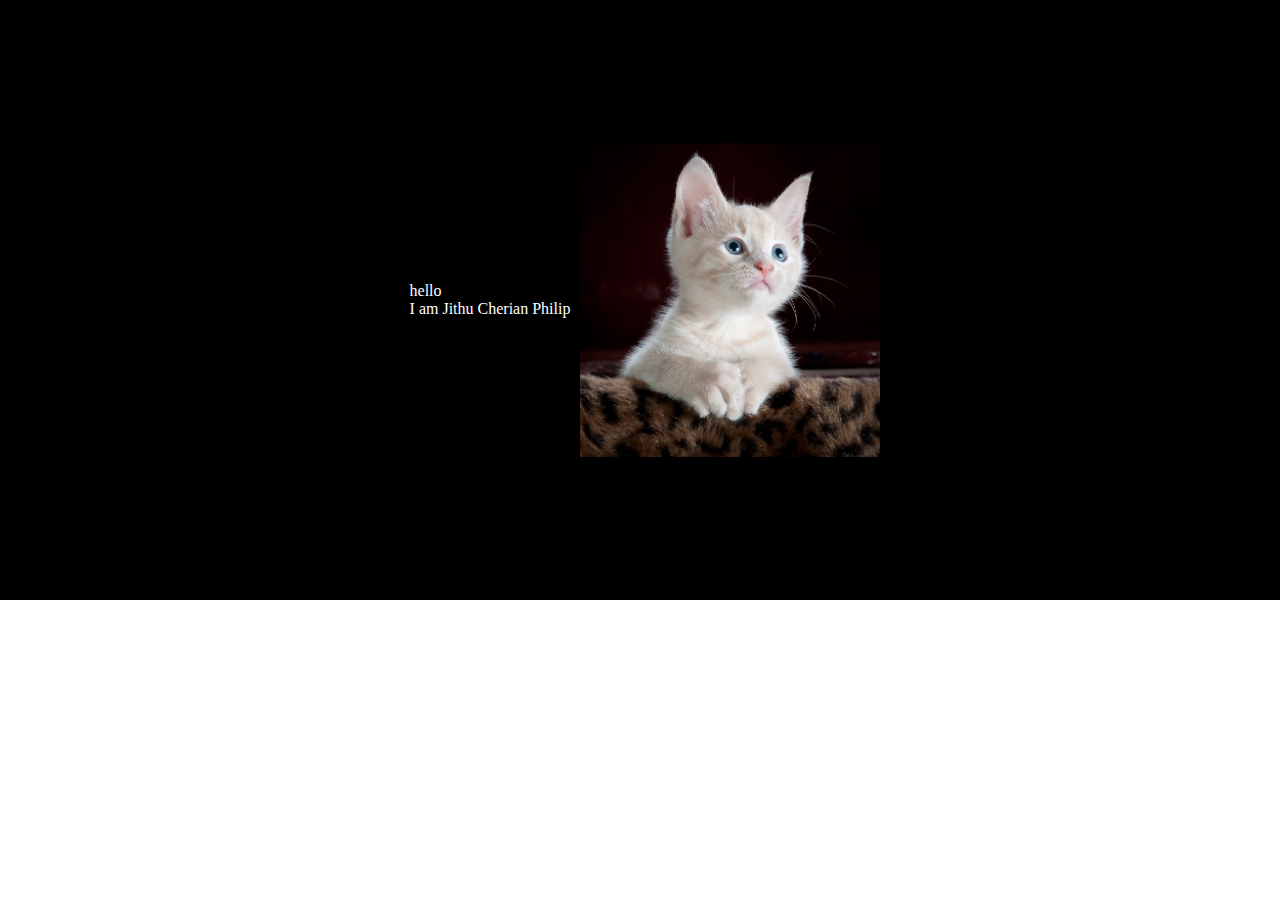
==== index.html @ ed4b82aa "made some changes resizes the photo" ====
<!DOCTYPE html>
<html>
  <head>
    <title>Jithu Cherian Philip</title>
    <link rel="stylesheet" href="styles.css">
  </head>
  <body>
    <div class="hero-section">
      <div class="hero-left">
        <p>hello</p>
        <p>I am  Jithu Cherian Philip</p>
      </div>
      <div class="hero-right">
        <img src="cat-pic.jpg" class="profile-pic"> 
      </div>
      <div class="intrest-box">
        <div class="intrest-card"></div>
        <div class="intrest-card"></div>
        <div class="intrest-card"></div>
        
      </div>
    </div>
  </body>
</html>
---- styles.css ----
* {
  margin: 0%;
  padding: 0%;

}
.hero-section{
  display: flex;
  background-color: black;
  color: white;
  height: 600px;
  align-items:center;
  justify-content:center;
}
.hero-left{
  display: flex;
  flex-direction:column;
  margin: 10px;
  
}
.hero-right{
  display: flex;
  justify-content:center;
  background-color: white;
}
.profile-pic{
  place-items: center;
  width:100%;
  height:auto;
  max-width:300px;
}
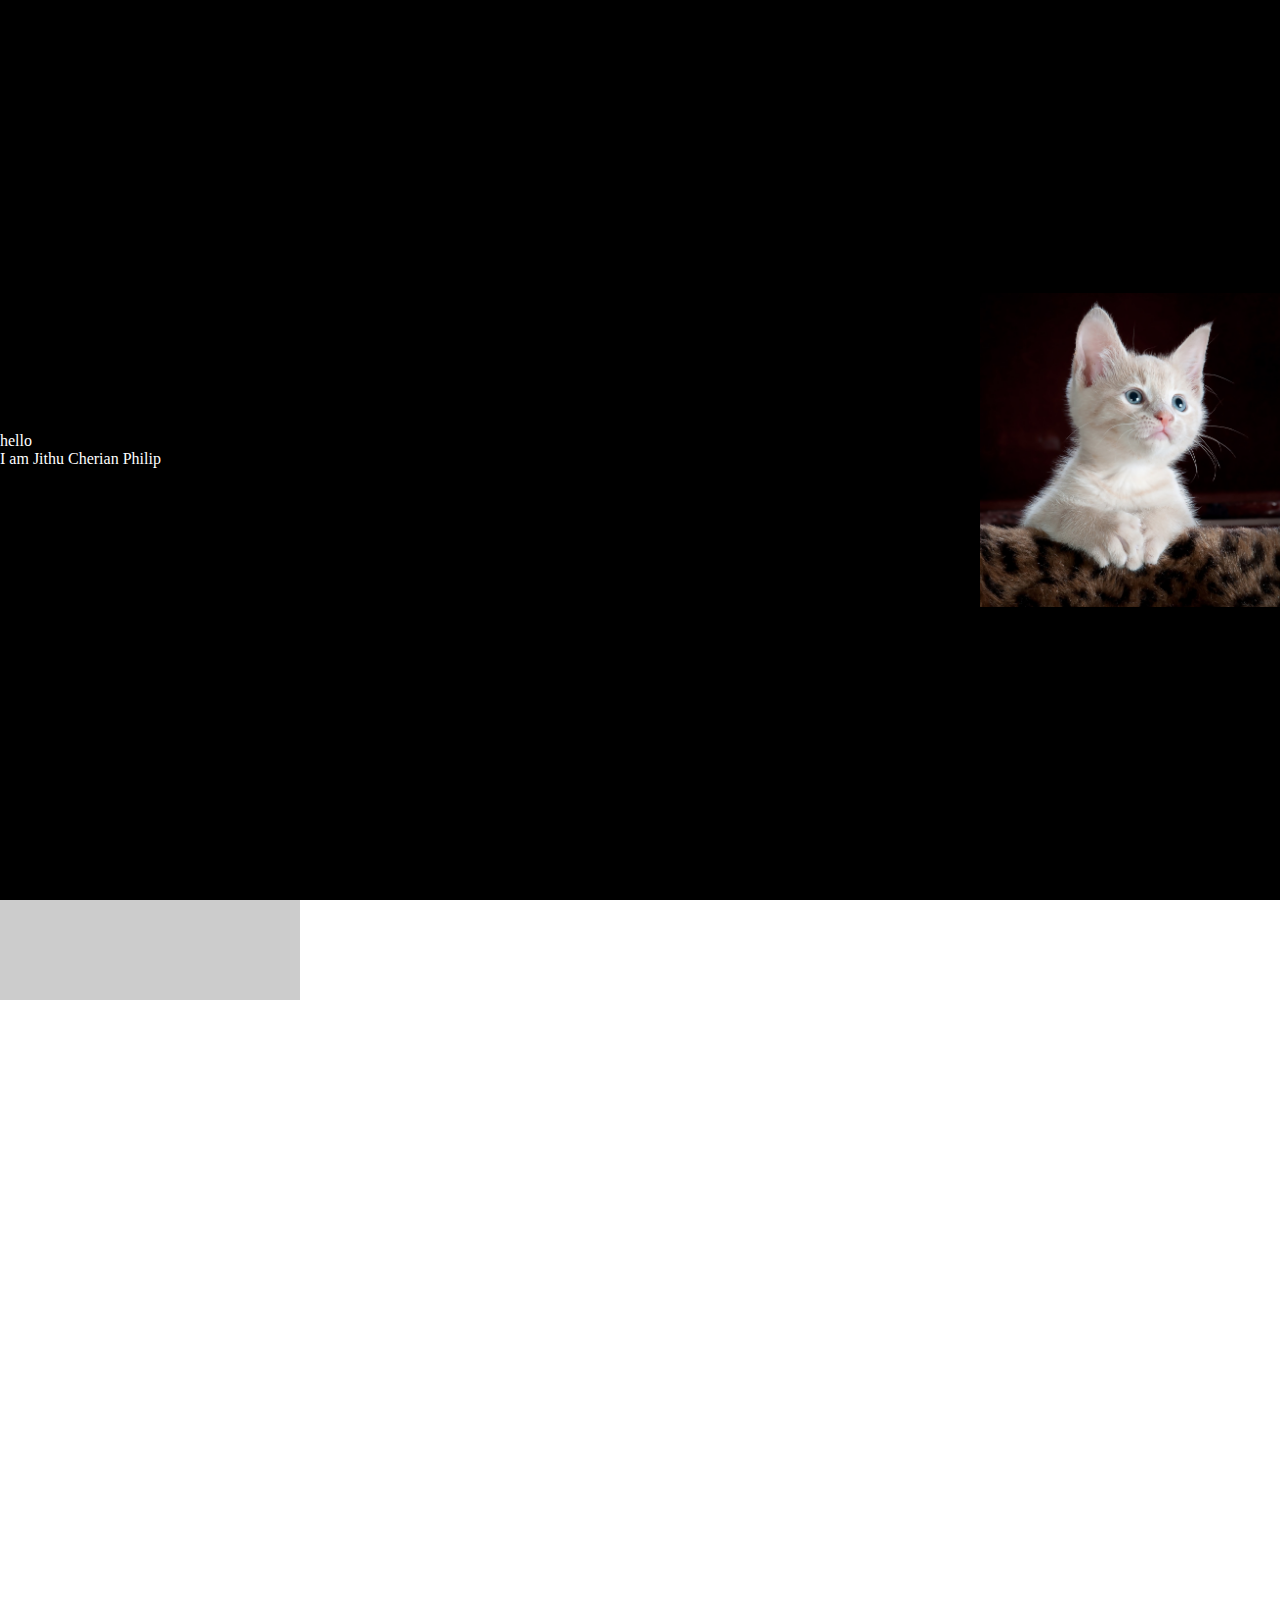
==== commit da28cf6b: "found a mistake i had put intrest-box inside hero-section changed it" ====
--- a/index.html
+++ b/index.html
@@ -1,6 +1,8 @@
 <!DOCTYPE html>
 <html>
   <head>
+    <meta charset="UTF-8">
+  <meta name="viewport" content="width=device-width, initial-scale=1.0">
     <title>Jithu Cherian Philip</title>
     <link rel="stylesheet" href="styles.css">
   </head>
@@ -13,12 +15,12 @@
       <div class="hero-right">
         <img src="cat-pic.jpg" class="profile-pic"> 
       </div>
-      <div class="intrest-box">
-        <div class="intrest-card"></div>
-        <div class="intrest-card"></div>
-        <div class="intrest-card"></div>
-        
-      </div>
+    </div>
+    <div class="intrest-box">
+      <div class="intrest-card"></div>
+      <div class="intrest-card"></div>
+      <div class="intrest-card"></div>
+      
     </div>
   </body>
 </html>--- a/styles.css
+++ b/styles.css
@@ -1,20 +1,19 @@
 * {
-  margin: 0%;
-  padding: 0%;
+  margin: 0;
+  padding: 0;
 
 }
 .hero-section{
   display: flex;
   background-color: black;
   color: white;
-  height: 600px;
+  height: 100vh;
   align-items:center;
-  justify-content:center;
+  justify-content:space-between;
 }
 .hero-left{
   display: flex;
   flex-direction:column;
-  margin: 10px;
   
 }
 .hero-right{
@@ -25,8 +24,21 @@
 .profile-pic{
   place-items: center;
   width:100%;
+  max-width:300px;
   height:auto;
-  max-width:300px;
+ 
+}
+
+.intrest-box{
+  display: flex;
+  background-color: white;
+  height:100vh;
+}
+
+.intrest-card{
+  background-color: #ccc;
+  width:100px;
+  height:100px;
 }
 
 
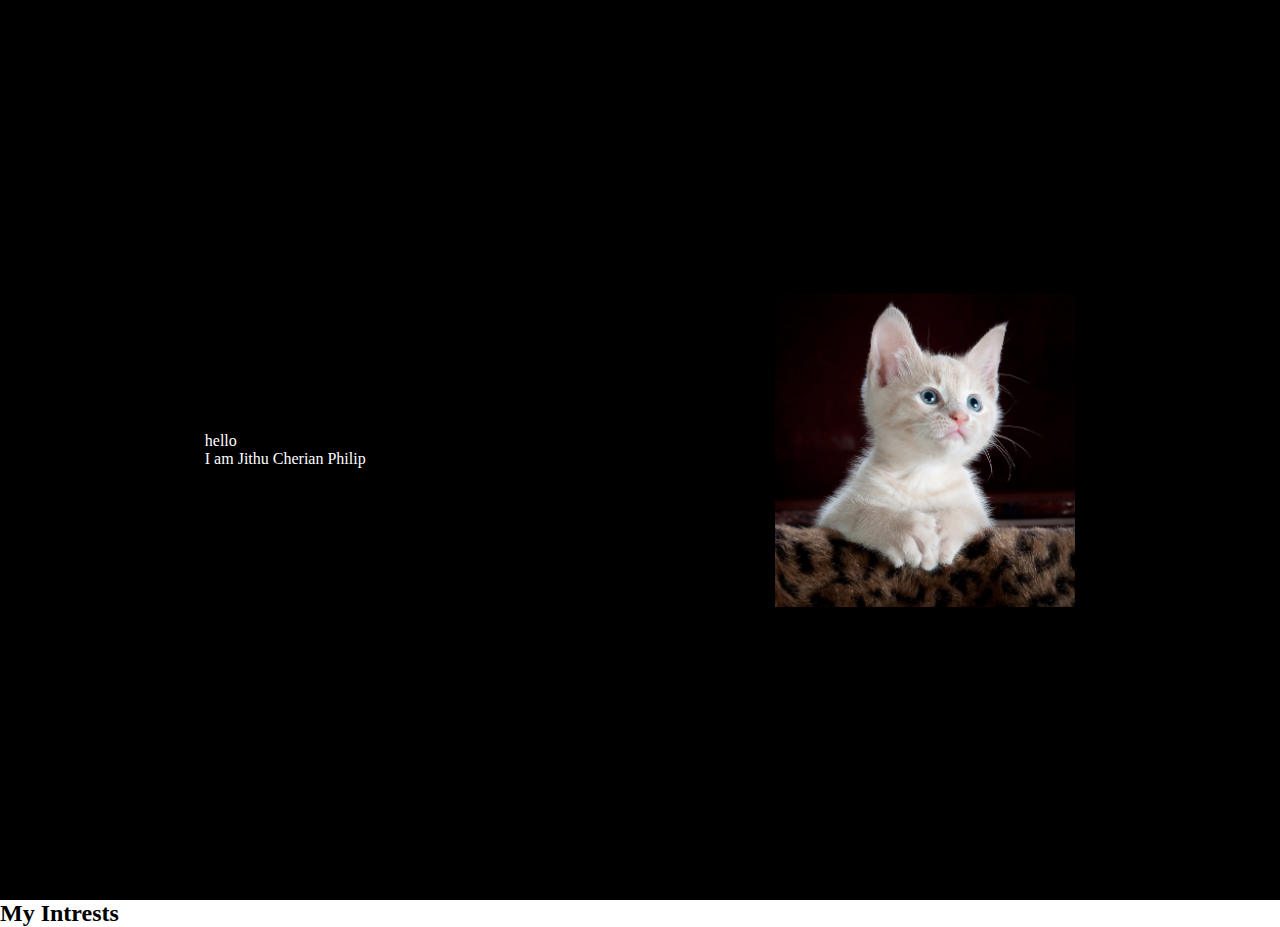
==== commit 4c5eeddd: "i add a new css file for intrest section" ====
--- a/index.html
+++ b/index.html
@@ -2,9 +2,10 @@
 <html>
   <head>
     <meta charset="UTF-8">
-  <meta name="viewport" content="width=device-width, initial-scale=1.0">
+    <meta name="viewport" content="width=device-width, initial-scale=1.0">
     <title>Jithu Cherian Philip</title>
     <link rel="stylesheet" href="styles.css">
+    <link rel="stylesheet" href="intrest.css">
   </head>
   <body>
     <div class="hero-section">
@@ -16,10 +17,14 @@
         <img src="cat-pic.jpg" class="profile-pic"> 
       </div>
     </div>
-    <div class="intrest-box">
+    <div class="intrest-section">
+      <h2 class="intrest-box-heading">My Intrests</h2>
+      <div class="intrest-box">
+        <div class="intrest-card"></div>
       <div class="intrest-card"></div>
       <div class="intrest-card"></div>
-      <div class="intrest-card"></div>
+      </div>
+      
       
     </div>
   </body>
--- a/styles.css
+++ b/styles.css
@@ -9,7 +9,7 @@
   color: white;
   height: 100vh;
   align-items:center;
-  justify-content:space-between;
+  justify-content:space-around;
 }
 .hero-left{
   display: flex;
@@ -29,16 +29,5 @@
  
 }
 
-.intrest-box{
-  display: flex;
-  background-color: white;
-  height:100vh;
-}
-
-.intrest-card{
-  background-color: #ccc;
-  width:100px;
-  height:100px;
-}
 
 
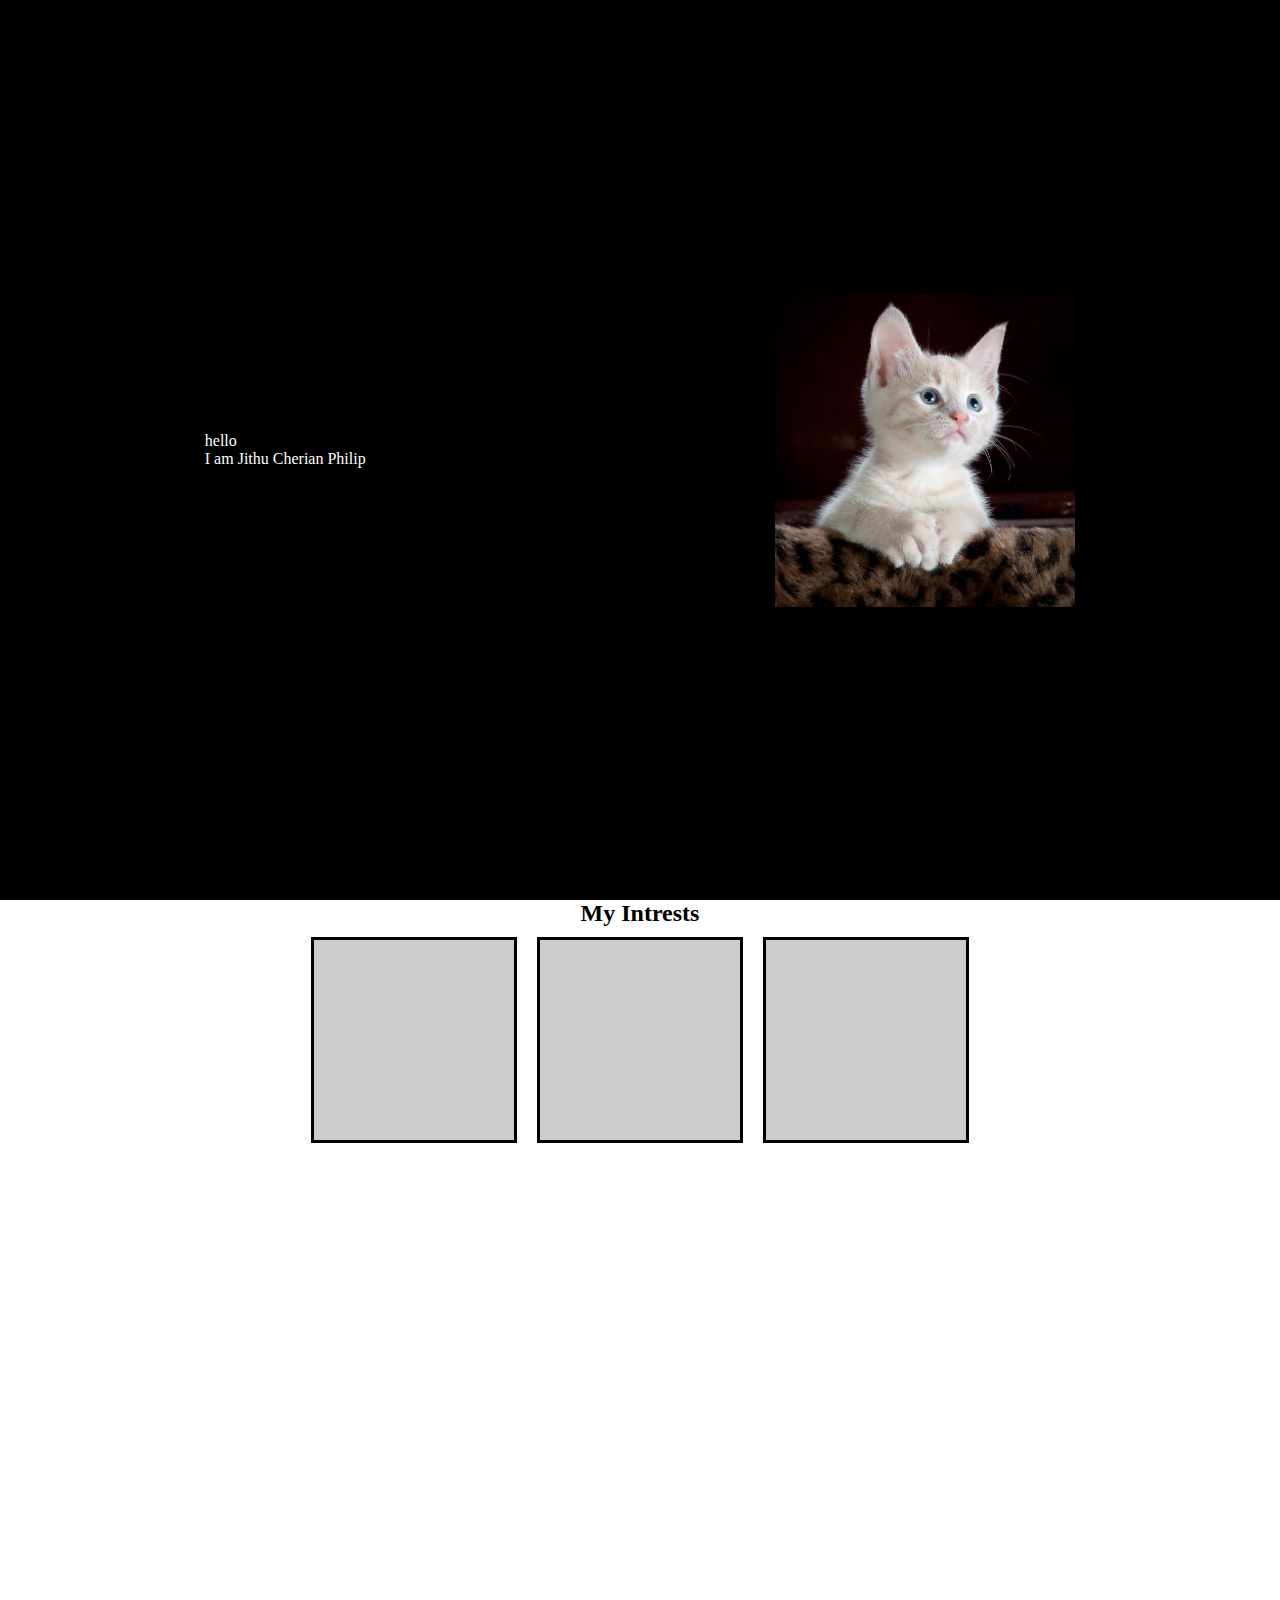
==== commit f9ba9283: "made my website wrap" ====
--- a/index.html
+++ b/index.html
@@ -18,6 +18,7 @@
       </div>
     </div>
     <div class="intrest-section">
+      
       <h2 class="intrest-box-heading">My Intrests</h2>
       <div class="intrest-box">
         <div class="intrest-card"></div>
@@ -25,7 +26,7 @@
       <div class="intrest-card"></div>
       </div>
       
-      
+    
     </div>
   </body>
 </html>--- a/styles.css
+++ b/styles.css
@@ -5,6 +5,7 @@
 }
 .hero-section{
   display: flex;
+  flex-wrap:wrap-reverse;
   background-color: black;
   color: white;
   height: 100vh;
--- a/intrest.css
+++ b/intrest.css
@@ -0,0 +1,25 @@
+
+.intrest-section{
+    display: flex;
+    flex-direction: column;
+    align-items: center;
+    background-color: white;
+    height:100vh;
+    
+  }
+  
+  .intrest-box{
+    display: flex;
+    flex-wrap:wrap;
+    justify-content: center;
+    align-items: center;
+  }
+  
+  .intrest-card{
+    background-color: #ccc;
+    width:200px;
+    height:200px;
+    border: solid;
+    border-color: black;
+    margin:10px;
+  }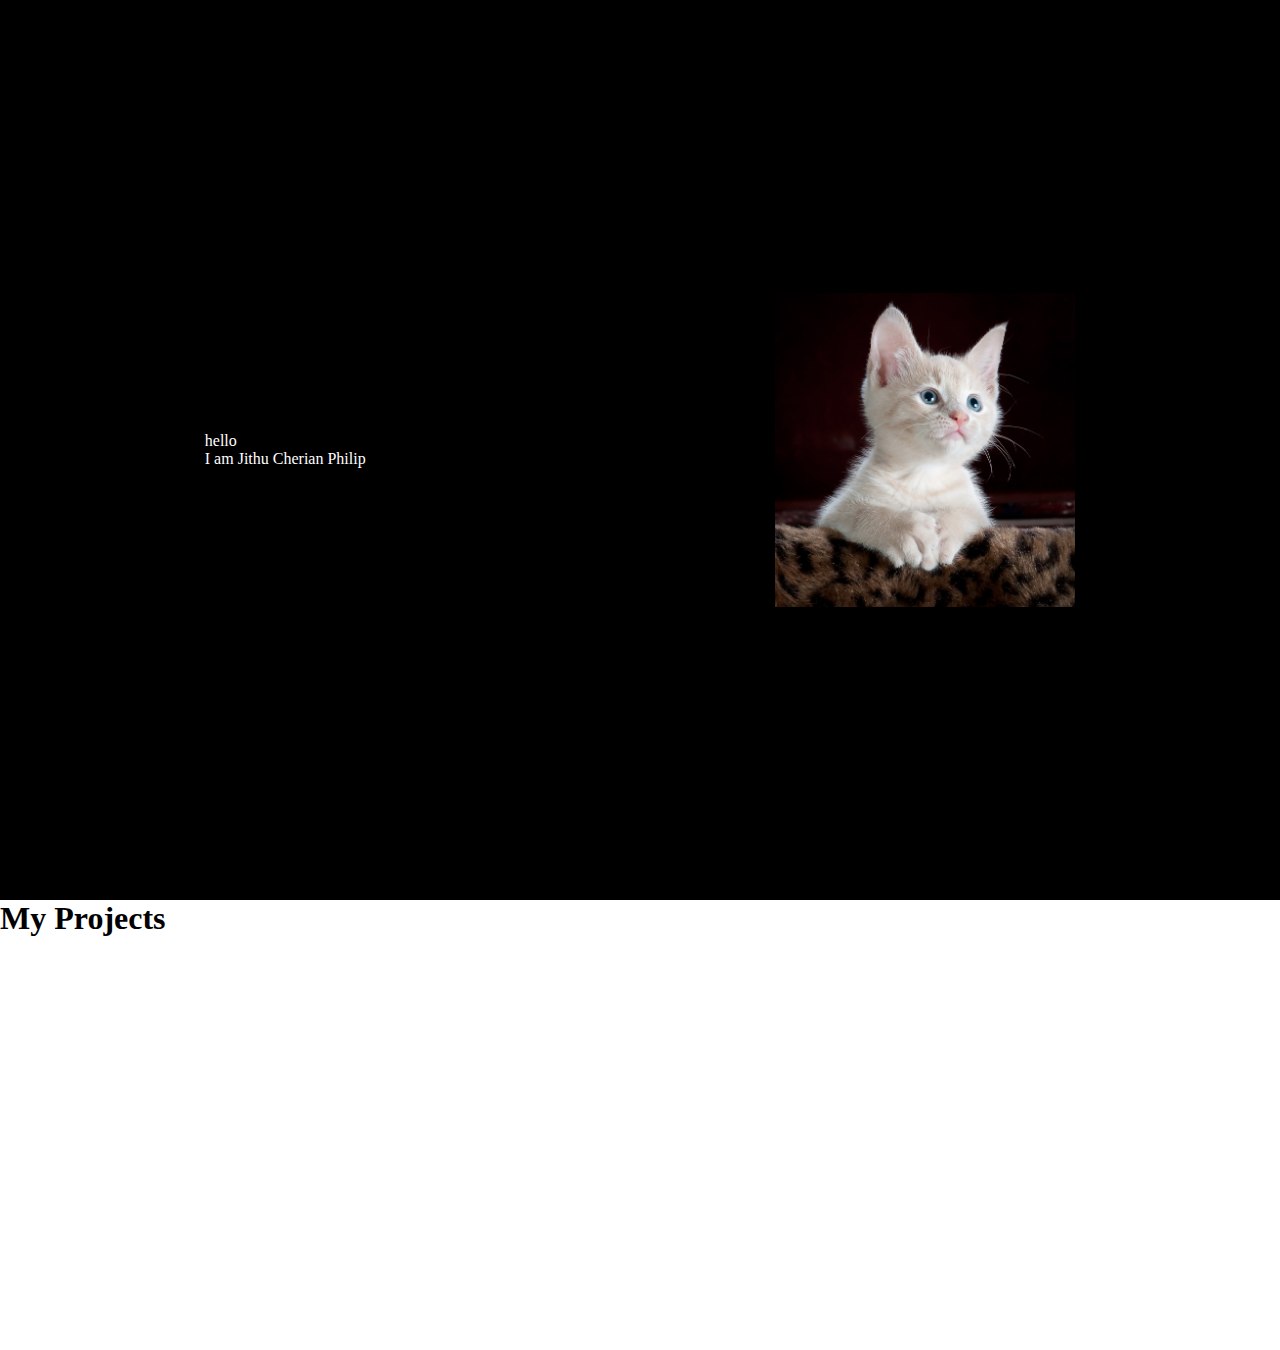
==== commit 7df66c70: "adding structure" ====
--- a/index.html
+++ b/index.html
@@ -5,7 +5,6 @@
     <meta name="viewport" content="width=device-width, initial-scale=1.0">
     <title>Jithu Cherian Philip</title>
     <link rel="stylesheet" href="styles.css">
-    <link rel="stylesheet" href="intrest.css">
   </head>
   <body>
     <div class="hero-section">
@@ -17,16 +16,15 @@
         <img src="cat-pic.jpg" class="profile-pic"> 
       </div>
     </div>
-    <div class="intrest-section">
-      
-      <h2 class="intrest-box-heading">My Intrests</h2>
-      <div class="intrest-box">
-        <div class="intrest-card"></div>
-      <div class="intrest-card"></div>
-      <div class="intrest-card"></div>
+    
+    <div class="project-section">
+      <h1 class="project-heading">My Projects</h1>
+      <div class="project-list">
+
       </div>
-      
+    </div>
+
     
-    </div>
+    
   </body>
 </html>--- a/styles.css
+++ b/styles.css
@@ -31,4 +31,11 @@
 }
 
 
+.project-section{
+  display: grid;
+  height: 50vh;
+  background-color:white;
 
+
+
+}
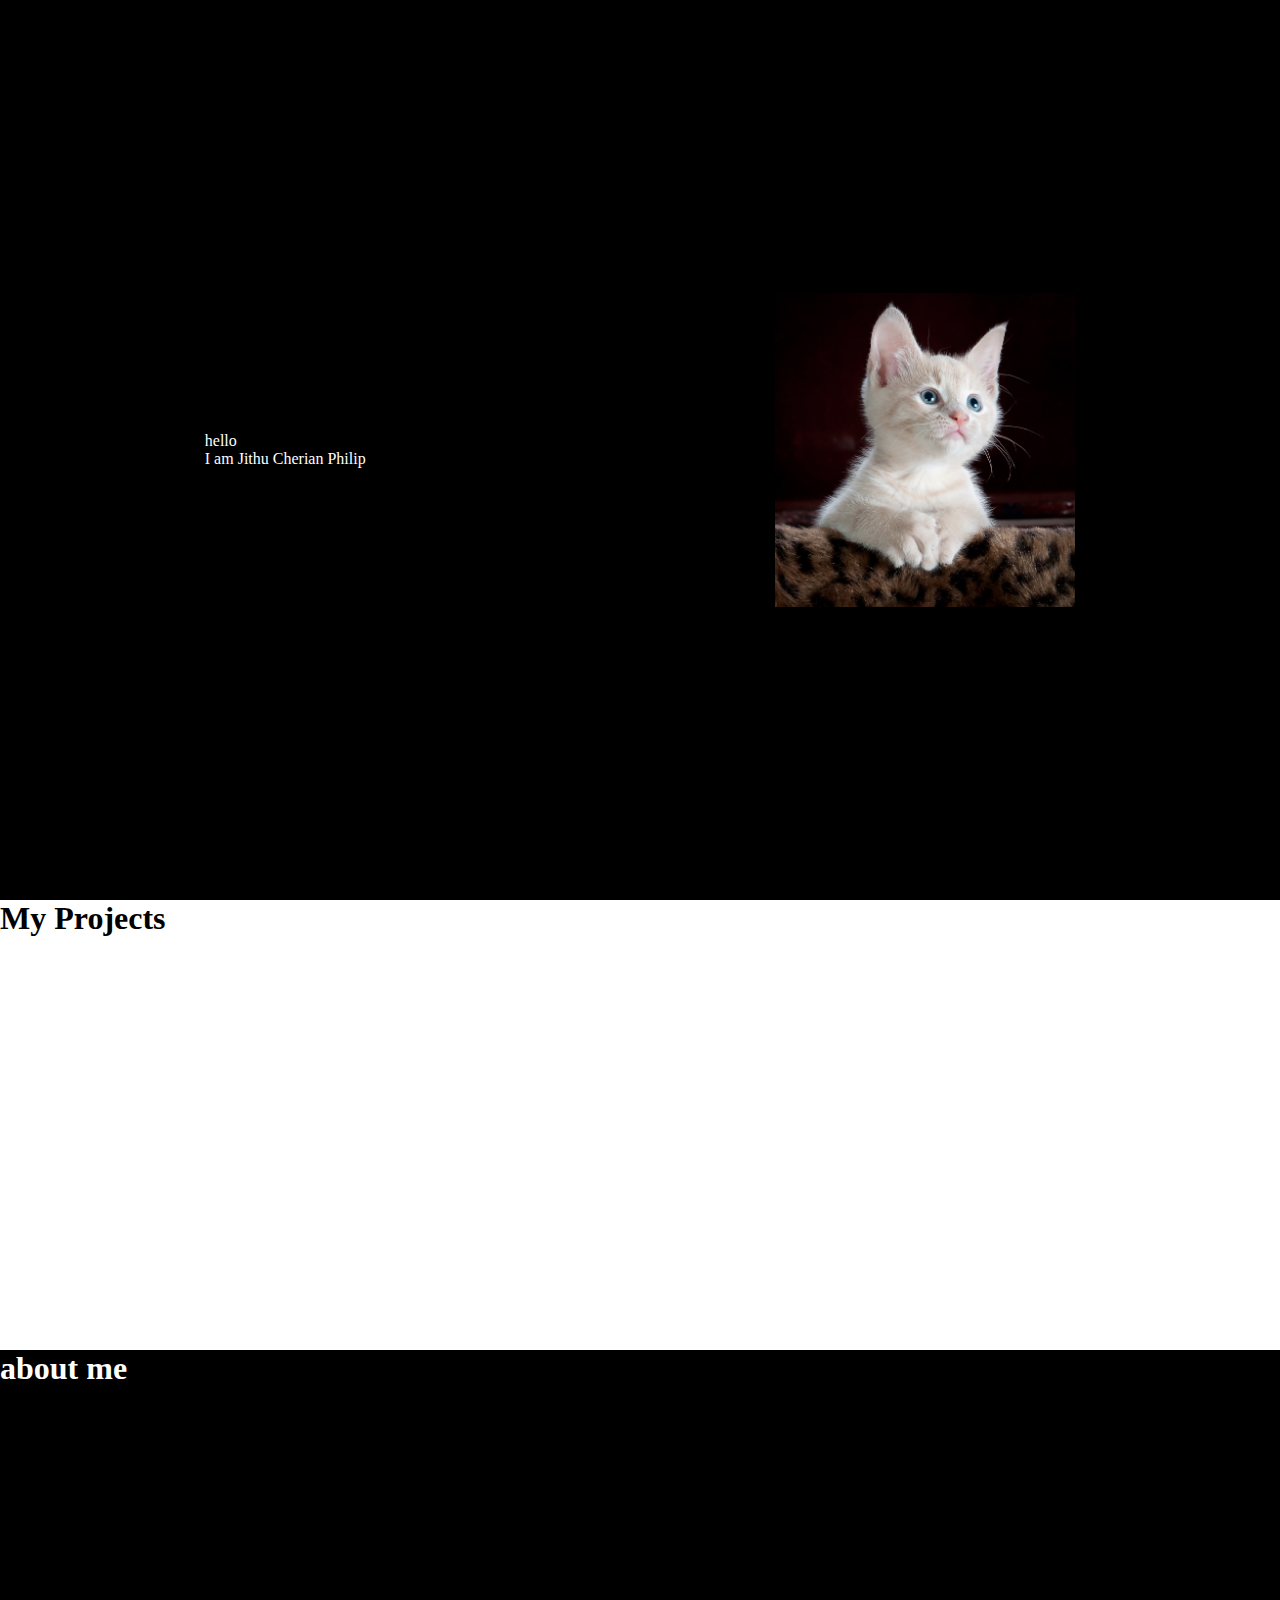
==== commit 8d7989c0: "structured" ====
--- a/index.html
+++ b/index.html
@@ -16,7 +16,7 @@
         <img src="cat-pic.jpg" class="profile-pic"> 
       </div>
     </div>
-    
+
     <div class="project-section">
       <h1 class="project-heading">My Projects</h1>
       <div class="project-list">
@@ -24,7 +24,18 @@
       </div>
     </div>
 
-    
+    <div class="about-section">
+      <h1>about me </h1>
+    </div>
+
+    <div class="contact-section">
+      <h1>contact</h1>
+
+    </div>
+    <footer>
+      <p>Jithu Cherian Philip</p>
+    </footer>
+
     
   </body>
 </html>--- a/styles.css
+++ b/styles.css
@@ -1,6 +1,7 @@
 * {
   margin: 0;
   padding: 0;
+  box-sizing: border-box;
 
 }
 .hero-section{
@@ -39,3 +40,24 @@
 
 
 }
+
+
+.about-section{
+  height: 50vh;
+  background-color:black;
+  color:white;
+
+}
+
+.contact-section{
+  height: 50vh;
+  background-color: white;
+
+
+}
+
+footer{
+  background-color: black;
+  height: 50vh;
+  color:white;
+}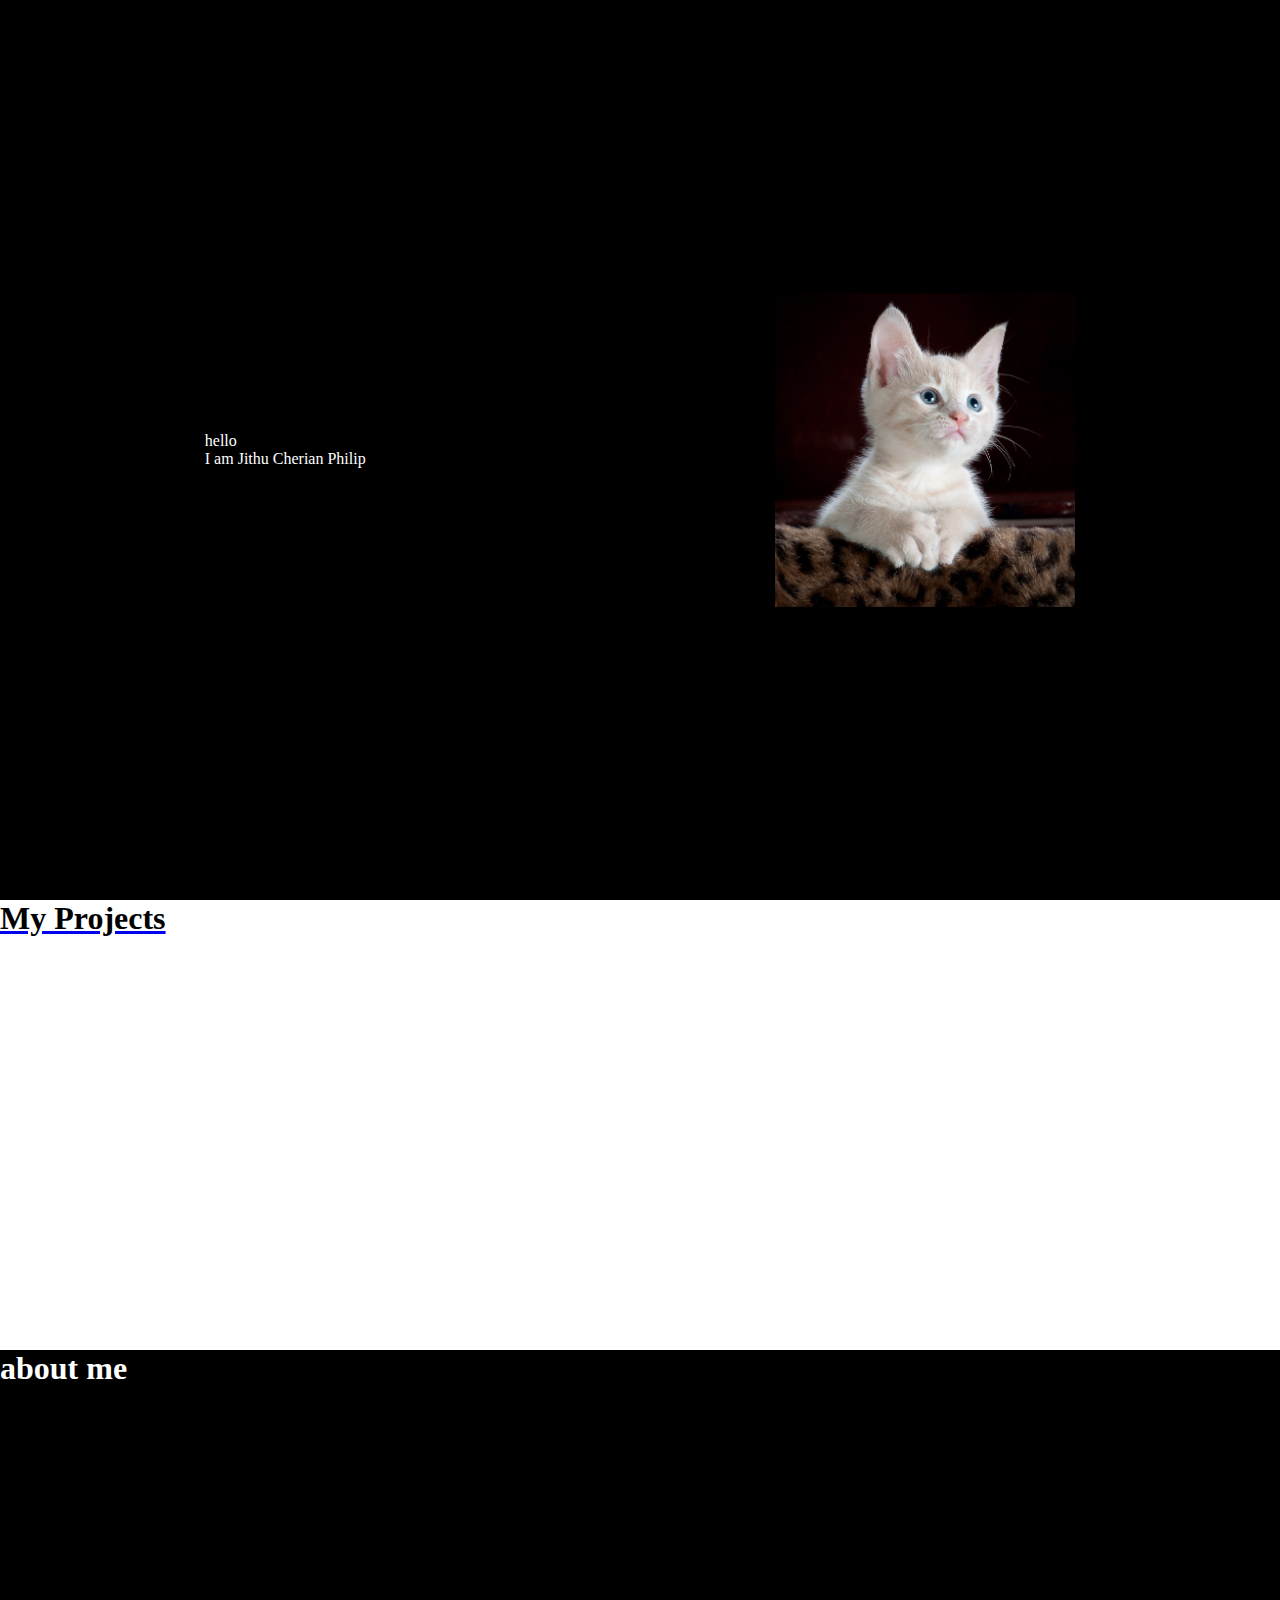
==== commit c04909d2: "added  prject pge" ====
--- a/index.html
+++ b/index.html
@@ -18,7 +18,8 @@
     </div>
 
     <div class="project-section">
-      <h1 class="project-heading">My Projects</h1>
+      <a href="project-page/project-page.html">
+        <h1 class="project-heading">My Projects</h1></a>
       <div class="project-list">
 
       </div>
--- a/styles.css
+++ b/styles.css
@@ -40,6 +40,9 @@
 
 
 }
+.project-heading{
+  color: black;
+}
 
 
 .about-section{
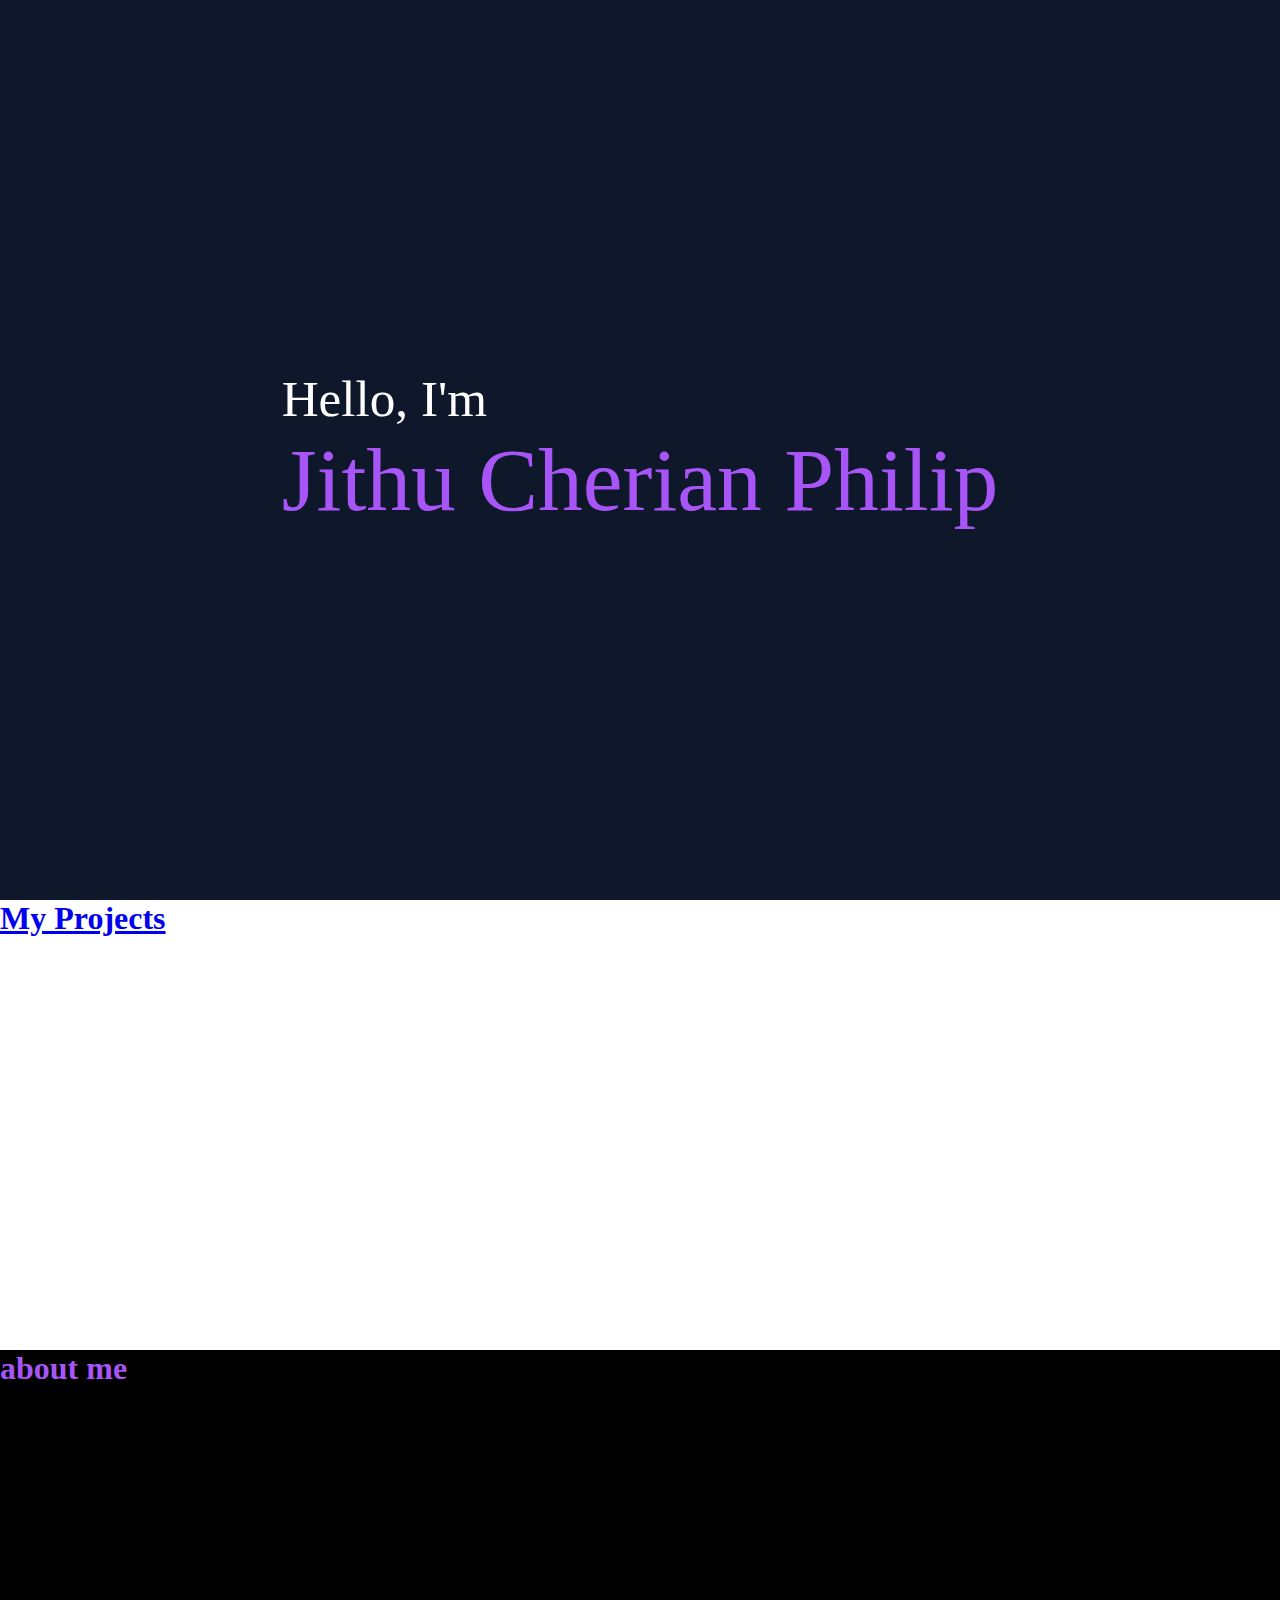
==== commit b755464d: "changed design and color and added animation to heading text" ====
--- a/index.html
+++ b/index.html
@@ -8,12 +8,9 @@
   </head>
   <body>
     <div class="hero-section">
-      <div class="hero-left">
-        <p>hello</p>
-        <p>I am  Jithu Cherian Philip</p>
-      </div>
-      <div class="hero-right">
-        <img src="cat-pic.jpg" class="profile-pic"> 
+      <div class="hero-heading">
+        <p>Hello, I'm </p>
+        <p class ="my-name ">Jithu Cherian Philip</p>
       </div>
     </div>
 
@@ -37,6 +34,7 @@
       <p>Jithu Cherian Philip</p>
     </footer>
 
+ 
     
   </body>
 </html>--- a/styles.css
+++ b/styles.css
@@ -6,30 +6,32 @@
 }
 .hero-section{
   display: flex;
-  flex-wrap:wrap-reverse;
-  background-color: black;
+  background: #0f172a;
+  justify-content: center;
+  align-items: center;
   color: white;
   height: 100vh;
   align-items:center;
-  justify-content:space-around;
 }
-.hero-left{
+
+
+
+.hero-heading{
   display: flex;
   flex-direction:column;
+  justify-content: center;
+  font-size: 4vw;
+  animation: fadeIn 4s ease-out ;
   
 }
-.hero-right{
-  display: flex;
-  justify-content:center;
-  background-color: white;
+
+.my-name{
+  color: #a855f7;
+  font-size: 7vw;
+  animation: slideIn 4s ease-out;
 }
-.profile-pic{
-  place-items: center;
-  width:100%;
-  max-width:300px;
-  height:auto;
- 
-}
+
+
 
 
 .project-section{
@@ -40,15 +42,12 @@
 
 
 }
-.project-heading{
-  color: black;
-}
 
 
 .about-section{
   height: 50vh;
   background-color:black;
-  color:white;
+  color:#a855f7;
 
 }
 
@@ -63,4 +62,39 @@
   background-color: black;
   height: 50vh;
   color:white;
-}+}
+
+@media screen and (max-width:768px) {
+
+  .hero-heading{
+    font-size: 7vw;
+  }
+
+  .my-name{
+    font-size: 9vw;
+  }
+  
+}
+
+@keyframes slideIn {
+  0% {
+    transform: translateX(-100%);
+    opacity: 0;
+  }
+
+  100%{
+    transform: translateX(0%);
+    opacity: 1;
+  }
+}
+
+@keyframes fadeIn {
+  0%{
+    opacity: 0;
+  }
+  100%{
+    opacity: 1;
+  }
+ 
+}
+
